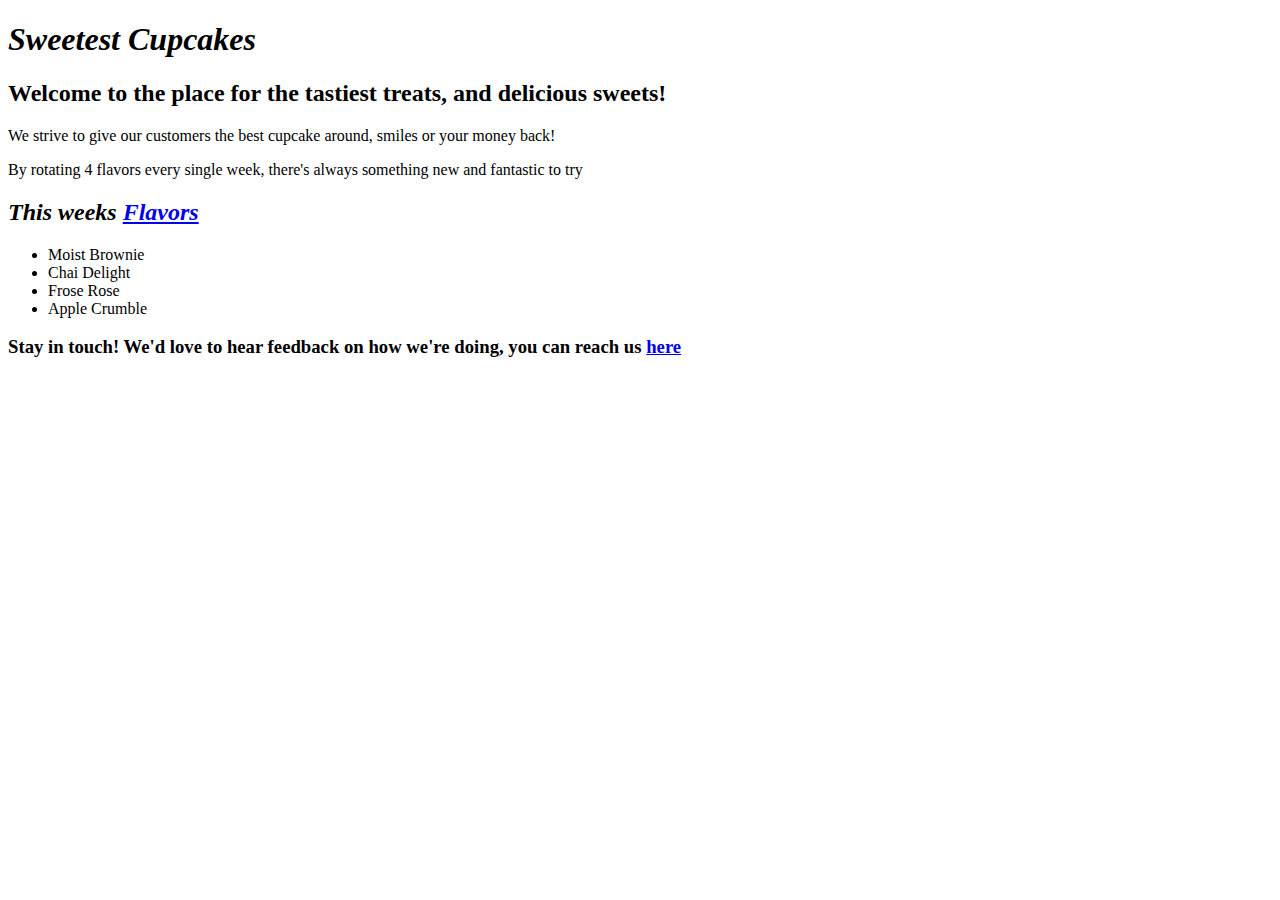
==== index.html @ cbbd26aa "added content to index.html and cupcakes.html" ====
<!DOCTYPE html>
<html>
  <head>
    <link href="css/styles.css" rel="stylesheet" type="text/css">
    <title>Sweetest Cupcakes</title>
  </head>
  <body>
    <h1><em>Sweetest Cupcakes</em></h1>
    <h2>Welcome to the place for the tastiest treats, and delicious sweets!</h2>
    <p>We strive to give our customers the best cupcake around, smiles or your money back!</p>
    <p>By rotating 4 flavors every single week, there's always something new and fantastic to try</p>
    <h2><em>This weeks <a href="cupcakes.html":>Flavors</a></em></h2>
    <ul>
      <li>Moist Brownie</li>
      <li>Chai Delight</li>
      <li>Frose Rose</li>
      <li>Apple Crumble</li>
    </ul>
    <h3>Stay in touch! We'd love to hear feedback on how we're doing, you can reach us <a href="contact.html">here</a></h3>
  </body>
</html>
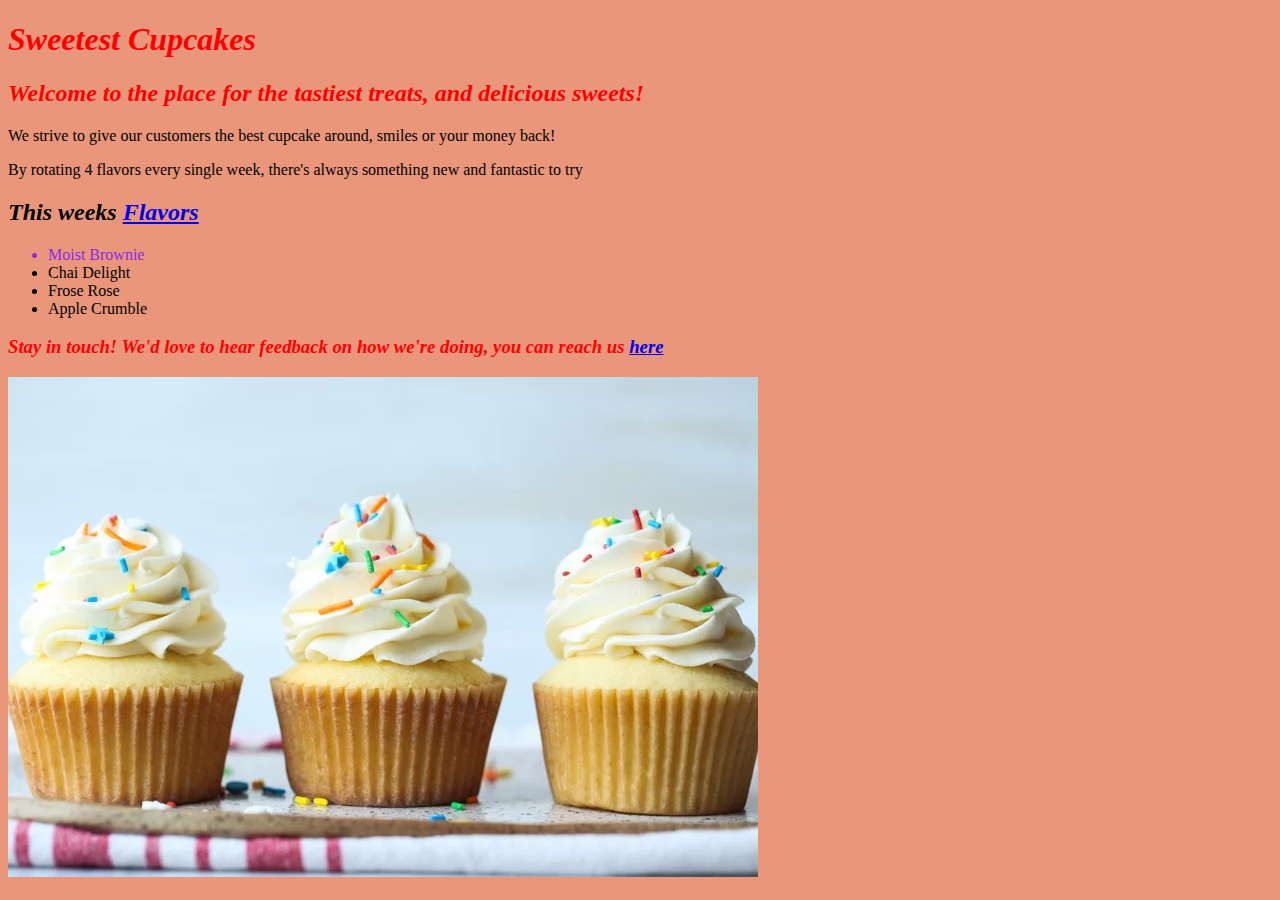
==== commit be75cc4d: "add css styling and image to index.html" ====
--- a/index.html
+++ b/index.html
@@ -5,17 +5,18 @@
     <title>Sweetest Cupcakes</title>
   </head>
   <body>
-    <h1><em>Sweetest Cupcakes</em></h1>
-    <h2>Welcome to the place for the tastiest treats, and delicious sweets!</h2>
+    <h1 class=flashy><em>Sweetest Cupcakes</em></h1>
+    <h2 class=flashy>Welcome to the place for the tastiest treats, and delicious sweets!</h2>
     <p>We strive to give our customers the best cupcake around, smiles or your money back!</p>
     <p>By rotating 4 flavors every single week, there's always something new and fantastic to try</p>
     <h2><em>This weeks <a href="cupcakes.html":>Flavors</a></em></h2>
     <ul>
-      <li>Moist Brownie</li>
+      <li class=best>Moist Brownie</li>
       <li>Chai Delight</li>
       <li>Frose Rose</li>
       <li>Apple Crumble</li>
     </ul>
-    <h3>Stay in touch! We'd love to hear feedback on how we're doing, you can reach us <a href="contact.html">here</a></h3>
+    <h3 class=flashy>Stay in touch! We'd love to hear feedback on how we're doing, you can reach us <a href="contact.html">here</a></h3>
+    <img src="pictures/vanillacupcakes.webp" alt="vanilla cupcakes">
   </body>
 </html>--- a/css/styles.css
+++ b/css/styles.css
@@ -0,0 +1,6 @@
+h1.flashy {color:red; font-style: italic;}
+h2.flashy {color:red; font-style: italic;}
+h3.flashy {color:red; font-style: italic;}
+li.best {color: blueviolet;font-family: cursive; font-weight: 500;flex: content;}
+body {background-color: darksalmon;}
+h2.best {color: blueviolet;font-family: cursive; font-weight: 500;flex: content;}